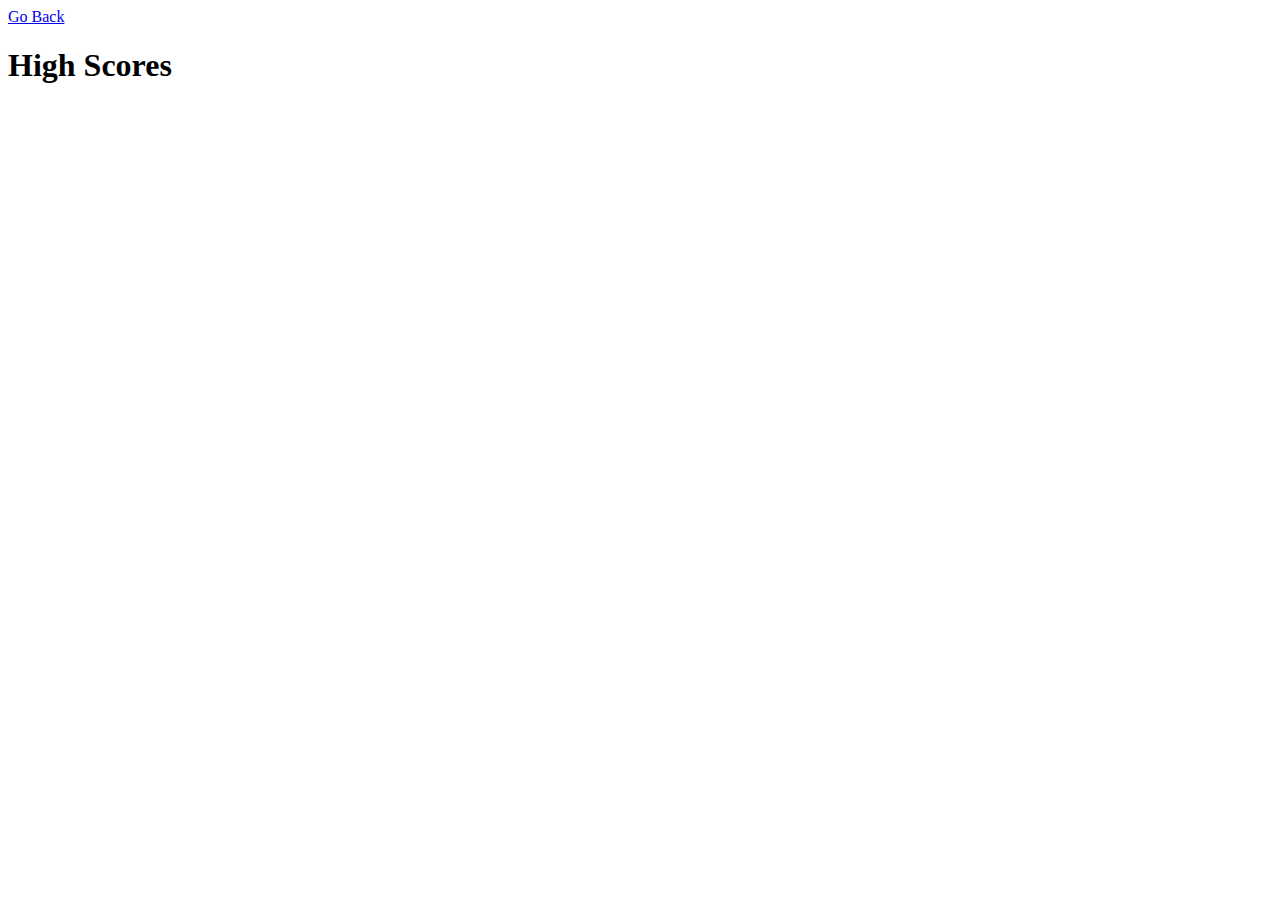
==== highscore.html @ 4b2723aa "Finished scripts" ====
<!DOCTYPE html>
<html lang="en">
  <head>
    <meta charset="UTF-8" />
    <meta name="viewport" content="width=device-width, initial-scale=1.0" />
    <meta http-equiv="X-UA-Compatible" content="ie=edge" />
    <title>High Scores</title>
    <link rel="stylesheet" href="./assets/css/style.css" />
  </head>
  <body class="content">
    <header>
      <div>
          <a href="./index.html">Go Back</a>
      </div>
    </header>
    <h1>High Scores</h1>
    <ul id="high-scores" class="scores">

    </ul>
  </body>
  <script src="./assets/js/highscore.js"></script>
</html>
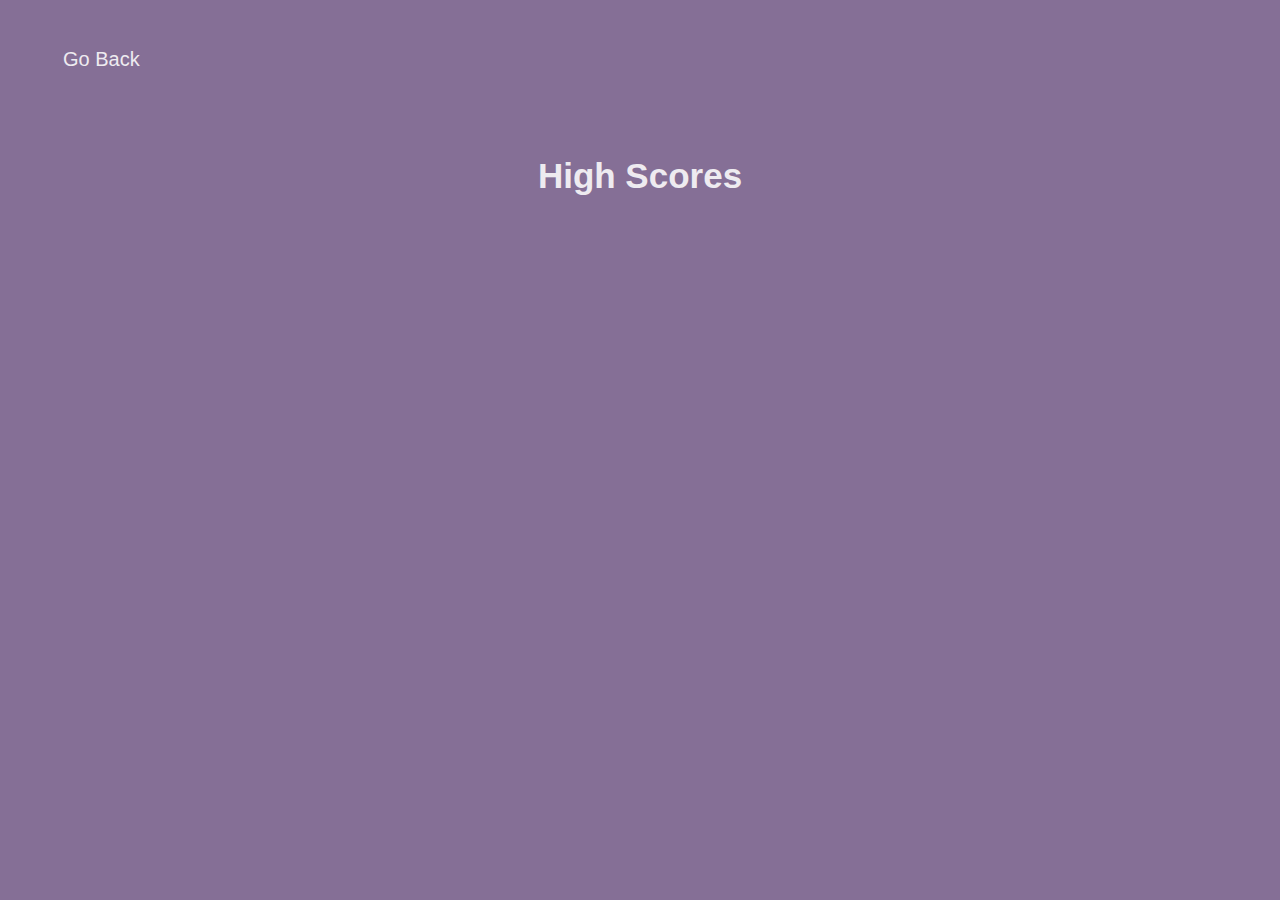
==== commit 86520851: "high score things" ====
--- a/highscore.html
+++ b/highscore.html
@@ -14,7 +14,7 @@
       </div>
     </header>
     <h1>High Scores</h1>
-    <ul id="high-scores" class="scores">
+    <ul id="highscore" class="scores">
 
     </ul>
   </body>
--- a/assets/css/style.css
+++ b/assets/css/style.css
@@ -0,0 +1,143 @@
+
+body {
+    font-family:'Gill Sans', 'Gill Sans MT', Calibri, 'Trebuchet MS', sans-serif;
+    background-color: #856f96;
+    color: #eeebf0;
+}
+
+/* Header Section, view scores and timer */
+header {
+    display: flex;
+    width: 100%;
+    margin: 20px;
+    padding: 20px 35px;
+    flex-direction: row;
+    justify-content: space-between;
+}
+
+a {
+    font-size: 20px;
+    text-decoration: none;
+    color: #eeebf0;
+}
+
+p {
+    margin-right: 100px;
+    padding: 20px 35px;
+    font-size: 20px;
+}
+
+/* End Header Section */
+
+/* Main Body Section, Start button, answer options buttons*/
+.content {
+    justify-content: center;
+    display: flex;
+    flex-direction: column;
+    text-align: center;
+}
+
+.content h1 {
+    text-align: center;
+    margin: 25px;
+    padding: 20px;
+    font-size: 35px;
+}
+
+#questions {
+    font-size: 20px;
+}
+
+.answers {
+    display: flex;
+    flex-direction: column;
+    justify-content: center;
+    align-items: center;
+    margin-top: 30px;
+}
+
+#start {
+    display: inline-block;
+    background-color: #e6d8cc;
+    border-radius: 10px;
+    border: 4px #e6d8cc;
+    color: #6e5f53;
+    text-align: center;
+    font-size: 25px;
+    padding: 20px;
+    width: 200px;
+    margin: 5px;
+}
+
+#start:hover {
+    background-color: #f0b689;
+}
+
+.choice {
+    display: inline-block;
+    background-color: #e6d8cc;
+    border-radius: 10px;
+    border: 4px #e6d8cc;
+    color: #6e5f53;
+    text-align: center;
+    font-size: 25px;
+    padding: 20px;
+    width: 200px;
+    margin: 5px;
+}
+
+.choice:hover {
+    background-color: #f0b689;
+}
+
+.choice-1 {
+    display: inline-block;
+    background-color: #e6d8cc;
+    border-radius: 10px;
+    border: 4px #e6d8cc;
+    color: #6e5f53;
+    text-align: center;
+    font-size: 25px;
+    padding: 20px;
+    width: 200px;
+    margin: 5px;
+}
+
+.choice-1:hover {
+    background-color: #f0b689;
+}
+
+/* End main body section */ 
+
+
+.feedback {
+    display: inline-block;
+    color: #e3deda;
+    font-style: italic;
+    font-size: 30px;
+}
+
+/* Final page score and initial input */
+.score-form {
+    margin: 10px;
+    padding: 5px;
+    height: 20px;
+    width: 15%;
+    border-radius: 10px;
+    border: 4px #e6d8cc;
+}
+
+input {
+    margin: 10px;
+    padding: 5px;
+    height: 20px;
+    width: 15%;
+    border-radius: 4px;
+}
+
+.scores {
+    display: flex;
+    flex-direction: column;
+    font-size: 30px;
+
+}